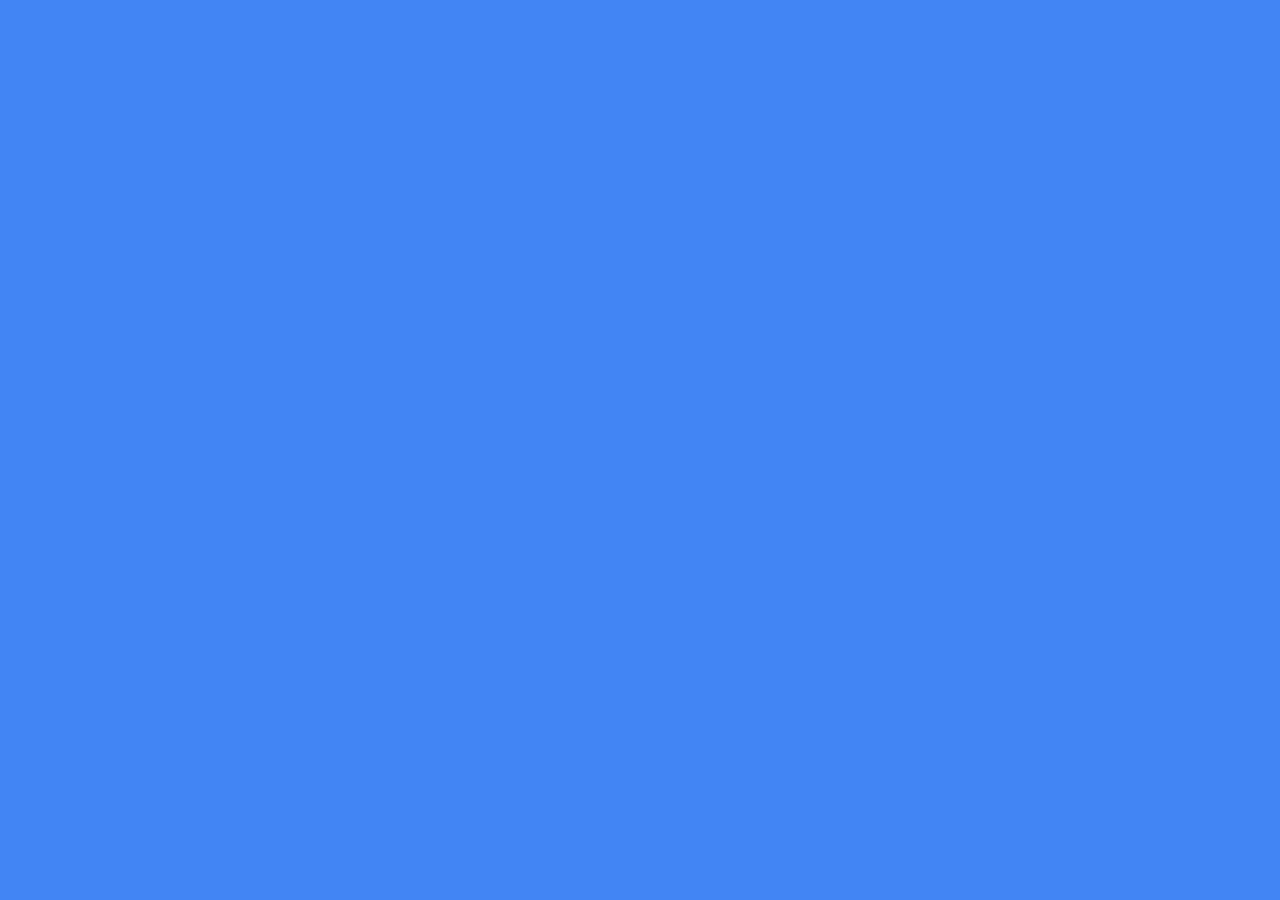
==== index.html @ a2838429 "bootstrap" ====
<!DOCTYPE html>
<html>
	<head>
		<meta charset="utf-8"/>
		<title>
			Desnadify
		</title>
		<!-- Latest compiled and minified CSS -->
		<link rel="stylesheet" href="css/bootstrap.min.css">

		<!-- Optional theme -->
		<link rel="stylesheet" href="css/bootstrap-theme.min.css">
	</head>

	<body style="background-color: #4285f4">
		<div class="container-fluid">
		</div>

		<script src="js/jquery.min.js"></script>

		<!-- Latest compiled and minified JavaScript -->
		<script src="js/bootstrap.min.js"></script>

	</body>
</html>
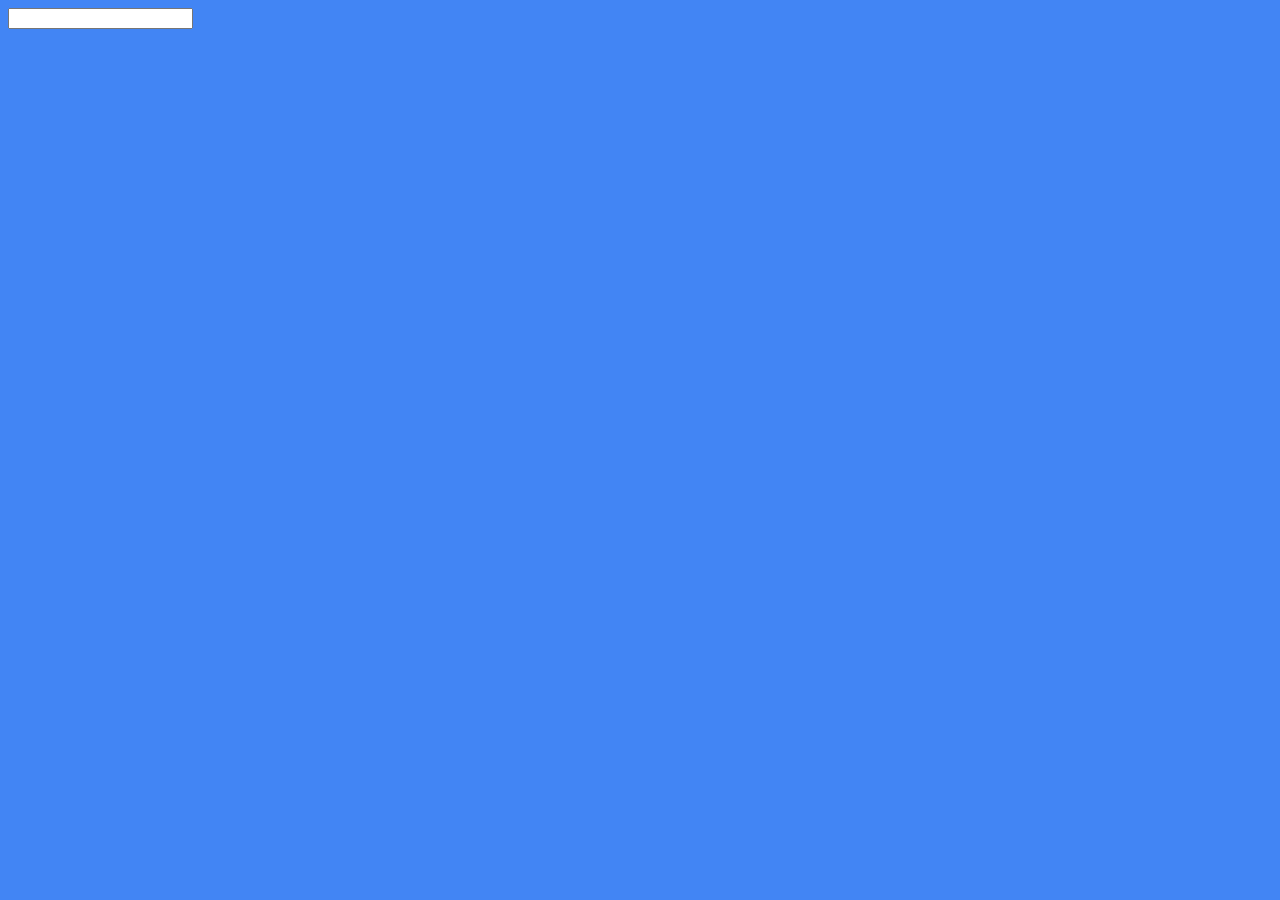
==== commit 29991298: "remove bootstrap" ====
--- a/index.html
+++ b/index.html
@@ -5,21 +5,19 @@
 		<title>
 			Desnadify
 		</title>
-		<!-- Latest compiled and minified CSS -->
-		<link rel="stylesheet" href="css/bootstrap.min.css">
-
-		<!-- Optional theme -->
-		<link rel="stylesheet" href="css/bootstrap-theme.min.css">
 	</head>
 
 	<body style="background-color: #4285f4">
-		<div class="container-fluid">
-		</div>
+		<div class='printchatbox' id='printchatbox'></div>
 
-		<script src="js/jquery.min.js"></script>
+		<input type='text' name='fname' class='chatinput' id='chatinput'>
 
-		<!-- Latest compiled and minified JavaScript -->
-		<script src="js/bootstrap.min.js"></script>
+		<script type="text/javascript">
+			var inputBox = document.getElementById('chatinput');
 
+			inputBox.onkeyup = function(){
+			    document.getElementById('printchatbox').innerHTML = inputBox.value;
+			}
+		</script>
 	</body>
 </html>
